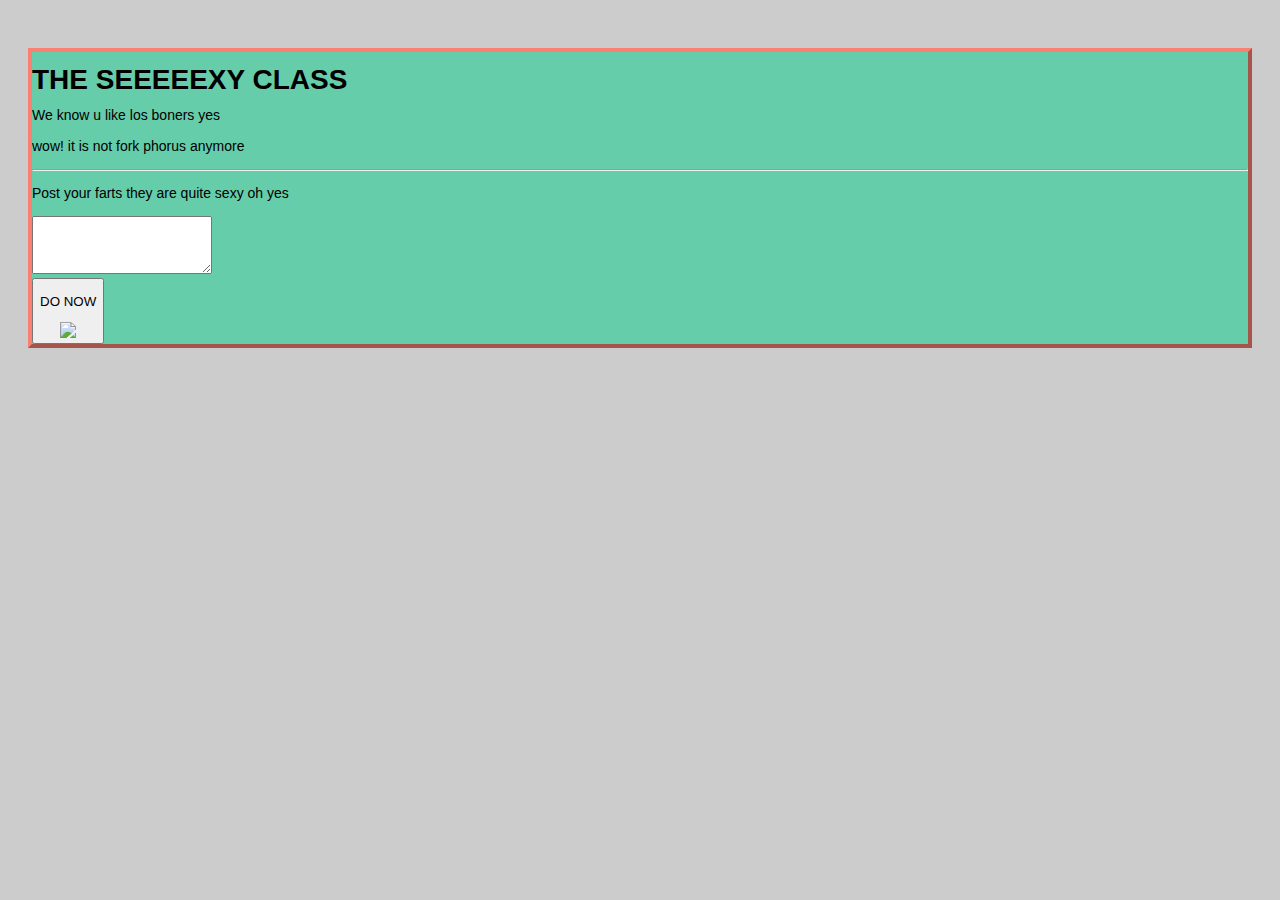
==== index.html @ 96cc0602 "Add files via upload" ====
<!DOCTYPE html>
<html>
<head>
<link rel="stylesheet" href="[data-uri]">
</head>
<body onload="flate()">
<style>
.sexy {
  border: 4px outset salmon;
  background-color: mediumaquamarine;
}
</style>
  <div class="sexy">
    <h1>THE SEEEEEXY CLASS</h1>
    <p>We know u like los boners yes</p>
    <p>wow! it is not fork phorus anymore</p>
  <hr>
    <p>Post your farts they are quite sexy oh yes</p>
    <form action="comments" method="POST" class="niceform">
<textarea name="comment" id="comment" rows="4" columns="300"></textarea>
<br>
    </form>
    <button onclick="fart()">
    <p>DO NOW</p>
<img id="funny" src="https://fart.com/sedy.png">
  <script>
    function flate() {
      alert(1)
      var poop = ['https://cdn.discordapp.com/attachments/700393564844064872/809558429655629884/image0.gif', 'https://cdn.discordapp.com/attachments/700393564844064872/809558602900832256/image0.gif', 'https://cdn.discordapp.com/attachments/700393564844064872/809558790558449674/image0.gif', 'https://cdn.discordapp.com/attachments/700393564844064872/809558871387537409/image0.gif', 'https://cdn.discordapp.com/attachments/700393564844064872/809558988676923452/image0.gif']
      var item = poop[Math.floor(Math.random() * poop.length)];
      document.getElementById("funny").src = item;
    }
    function getRandomInt(min, max) {
      return Math.floor(Math.random() * (max - min) ) + min;
    }
    function fart() {
      alert("You are now entering a virtual fartroom where you can hang out with fellow farters.")
      var poop = getRandomInt(14, 28821081)
      var farter = "https://scratch.mit.edu/studios/" + poop.toString() + "/"
      window.location.replace(farter);
    }
  </script>
  </div>
</body>
</html>
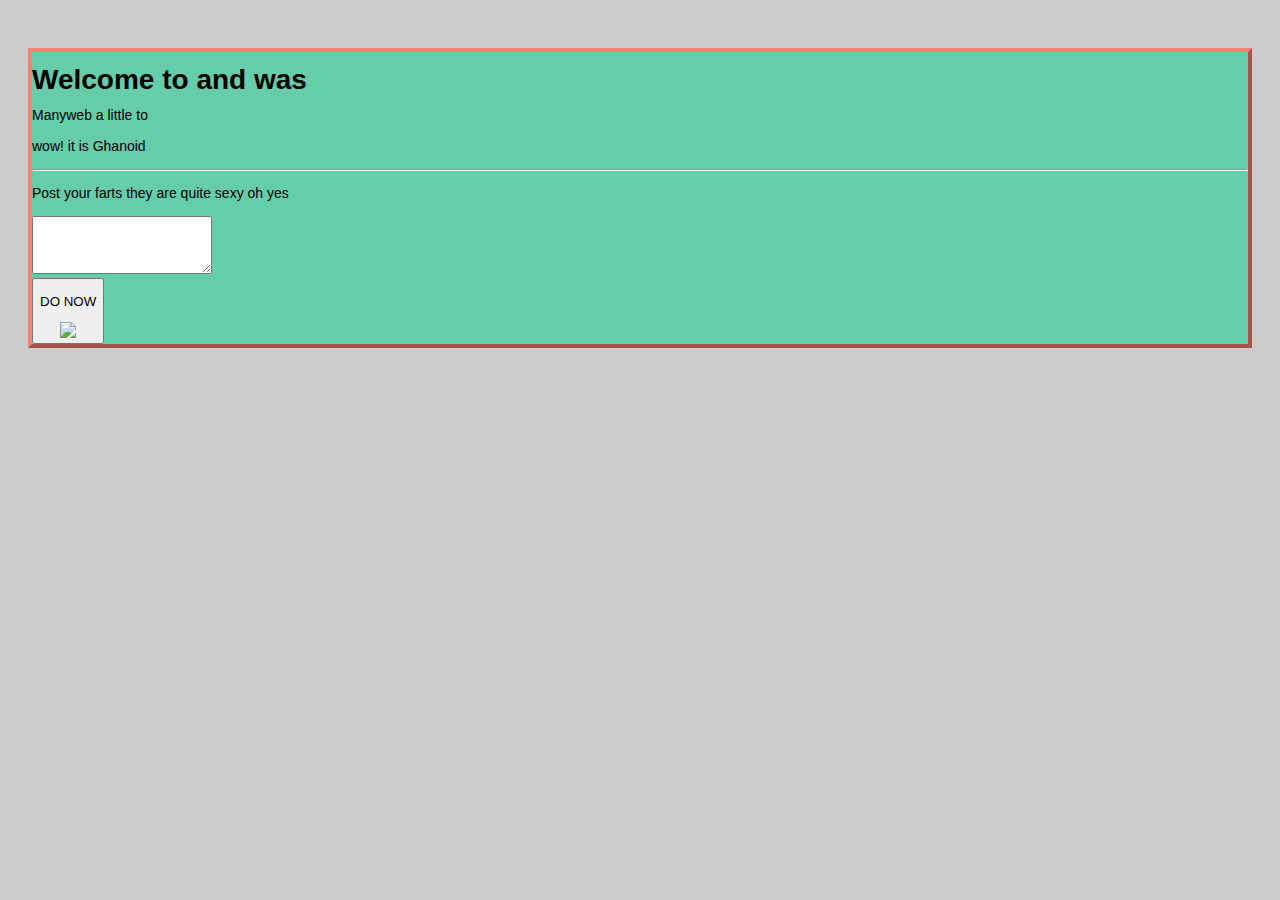
==== commit e1248388: "Update index.html" ====
--- a/index.html
+++ b/index.html
@@ -1,6 +1,7 @@
 <!DOCTYPE html>
 <html>
 <head>
+<title>Weddite Hello!</title>
 <link rel="stylesheet" href="[data-uri]">
 </head>
 <body onload="flate()">
@@ -11,9 +12,9 @@
 }
 </style>
   <div class="sexy">
-    <h1>THE SEEEEEXY CLASS</h1>
-    <p>We know u like los boners yes</p>
-    <p>wow! it is not fork phorus anymore</p>
+    <h1>Welcome to and was</h1>
+    <p>Manyweb a little to</p>
+    <p>wow! it is Ghanoid</p>
   <hr>
     <p>Post your farts they are quite sexy oh yes</p>
     <form action="comments" method="POST" class="niceform">
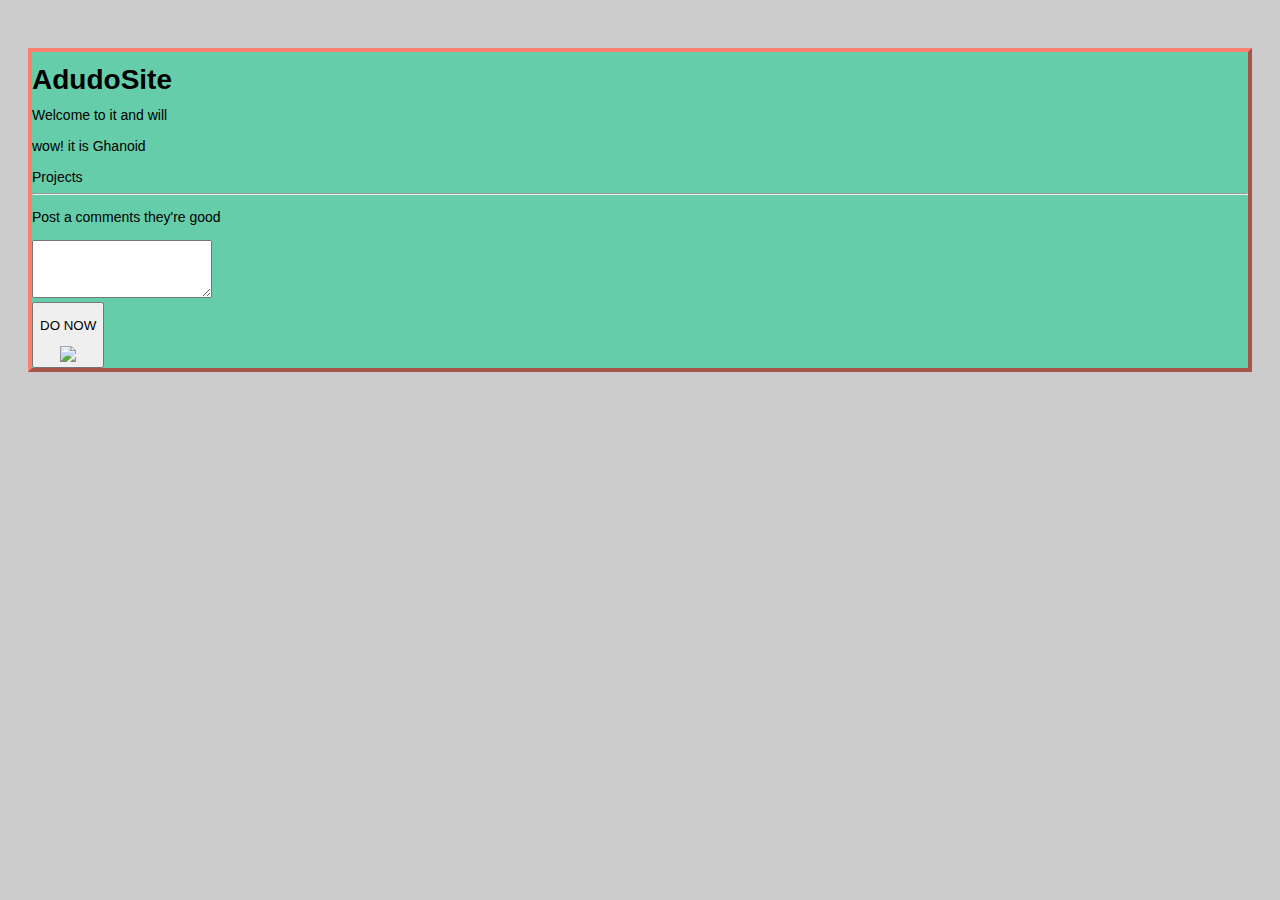
==== commit 9141e0b9: "Update index.html" ====
--- a/index.html
+++ b/index.html
@@ -12,18 +12,19 @@
 }
 </style>
   <div class="sexy">
-    <h1>Welcome to and was</h1>
-    <p>Manyweb a little to</p>
+    <h1>AdudoSite</h1>
+    <p>Welcome to it and will</p>
     <p>wow! it is Ghanoid</p>
+    <a href="/projects.html">Projects</a>
   <hr>
-    <p>Post your farts they are quite sexy oh yes</p>
+    <p>Post a comments they're good</p>
     <form action="comments" method="POST" class="niceform">
 <textarea name="comment" id="comment" rows="4" columns="300"></textarea>
 <br>
     </form>
     <button onclick="fart()">
     <p>DO NOW</p>
-<img id="funny" src="https://fart.com/sedy.png">
+<img id="funy" src="https://fart.com/sedy.png">
   <script>
     function flate() {
       alert(1)
@@ -35,7 +36,7 @@
       return Math.floor(Math.random() * (max - min) ) + min;
     }
     function fart() {
-      alert("You are now entering a virtual fartroom where you can hang out with fellow farters.")
+      alert("Alert Hello")
       var poop = getRandomInt(14, 28821081)
       var farter = "https://scratch.mit.edu/studios/" + poop.toString() + "/"
       window.location.replace(farter);
